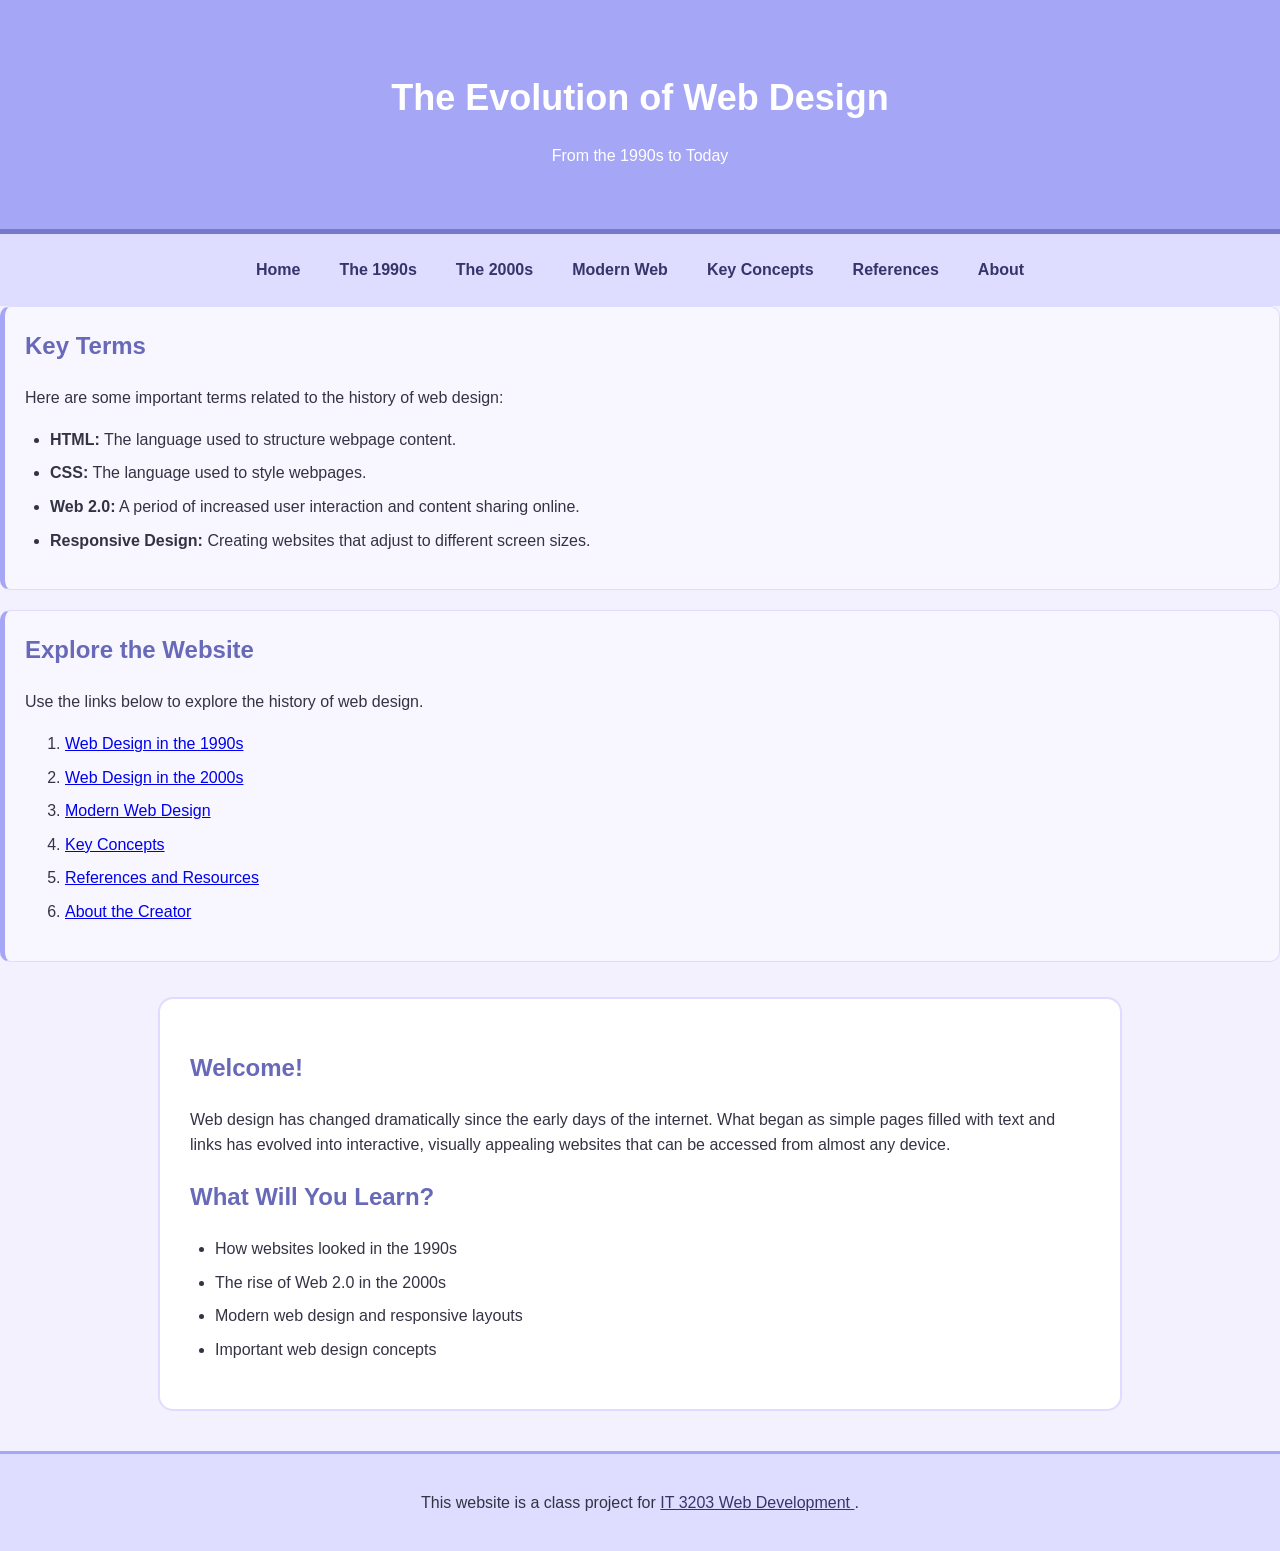
==== index.html @ f6e2ba7c "Complete web design evolution website" ====
<!DOCTYPE html>
<html lang="en">
<head>
    <meta charset="UTF-8">
    <title>The Evolution of Web Design</title>
    <link rel="stylesheet" href="style.css">

</head>
<body>

    <!-- Website Header -->
    <header>
        <h1>The Evolution of Web Design</h1>
        <p>From the 1990s to Today</p>
    </header>

    <!-- Main Navigation -->
    <nav>
        <a href="index.html">Home</a>
        <a href="1990s.html">The 1990s</a>
        <a href="2000s.html">The 2000s</a>
        <a href="modern.html">Modern Web</a>
        <a href="concepts.html">Key Concepts</a>
        <a href="references.html">References</a>
        <a href="about.html">About</a>
    </nav>
    
<!-- Key Terms Section -->
<section>
    <h2>Key Terms</h2>

    <p>
        Here are some important terms related
        to the history of web design:
    </p>

    <ul>
        <li>
            <strong>HTML:</strong> The language used
            to structure webpage content.
        </li>
        <li>
            <strong>CSS:</strong> The language used
            to style webpages.
        </li>
        <li>
            <strong>Web 2.0:</strong> A period of
            increased user interaction and
            content sharing online.
        </li>
        <li>
            <strong>Responsive Design:</strong>
            Creating websites that adjust to
            different screen sizes.
        </li>
    </ul>
</section>

<!-- Table of Contents -->
<section>
    <h2>Explore the Website</h2>

    <p>
        Use the links below to explore
        the history of web design.
    </p>

    <ol>
        <li>
            <a href="1990s.html">
                Web Design in the 1990s
            </a>
        </li>
        <li>
            <a href="2000s.html">
                Web Design in the 2000s
            </a>
        </li>
        <li>
            <a href="modern.html">
                Modern Web Design
            </a>
        </li>
        <li>
            <a href="concepts.html">
                Key Concepts
            </a>
        </li>
        <li>
            <a href="references.html">
                References and Resources
            </a>
        </li>
        <li>
            <a href="about.html">
                About the Creator
            </a>
        </li>
    </ol>
</section>

    <!-- Main Content -->
    <main>

        <h2>Welcome!</h2>

        <p>
            Web design has changed dramatically since
            the early days of the internet. What began
            as simple pages filled with text and links
            has evolved into interactive, visually
            appealing websites that can be accessed
            from almost any device.
        </p>

        <h2>What Will You Learn?</h2>

        <ul>
            <li>How websites looked in the 1990s</li>
            <li>The rise of Web 2.0 in the 2000s</li>
            <li>Modern web design and responsive layouts</li>
            <li>Important web design concepts</li>
        </ul>

    </main>

<!-- Class Project Footer -->
<footer>
    <p>
        This website is a class project for
        <a href="https://ksuweb.github.io/IT3203/">
            IT 3203 Web Development
        </a>.
    </p>
</footer>
</body>
</html>
---- style.css ----
/* General website styling */
body {
    background-color: #f4f1ff;
    color: #333344;
    font-family: Arial, sans-serif;
    margin: 0;
    line-height: 1.6;
}

/* Website header */
header {
    background-color: #a5a6f6;
    color: white;
    text-align: center;
    padding: 45px 20px;
    border-bottom: 5px solid #7778c8;
}

header h1 {
    font-size: 36px;
    margin-bottom: 10px;
}

/* Navigation menu using Flexbox */
nav {
    background-color: #dedcff;
    display: flex;
    justify-content: center;
    flex-wrap: wrap;
    gap: 15px;
    padding: 15px;
}

nav a {
    color: #35356b;
    text-decoration: none;
    font-weight: bold;
    padding: 8px 12px;
    border-radius: 8px;
}

/* Hover effect */
nav a:hover {
    background-color: #8586d8;
    color: white;
}

/* Main content */
main {
    max-width: 900px;
    margin: 35px auto;
    padding: 30px;
    background-color: white;
    border: 2px solid #dedcff;
    border-radius: 15px;
}

h2 {
    color: #6869b8;
}

/* List styling */
ul {
    padding-left: 25px;
}

li {
    margin-bottom: 8px;
}

/* Footer styling */
footer {
    background-color: #dedcff;
    text-align: center;
    padding: 20px;
    margin-top: 40px;
    border-top: 3px solid #a5a6f6;
}

footer a {
    color: #35356b;
}

footer a:hover {
    color: #6869b8;
}

/* Table styling */
table {
    width: 100%;
    border-collapse: collapse;
    margin-top: 20px;
    margin-bottom: 20px;
}

th {
    background-color: #a5a6f6;
    color: white;
    padding: 12px;
}

td {
    padding: 12px;
    border: 1px solid #dedcff;
}

/* Alternating row colors */
tr:nth-child(even) {
    background-color: #f4f1ff;
}

/* Responsive design for smaller screens */
@media (max-width: 600px) {
    header h1 {
        font-size: 26px;
    }

    nav {
        flex-direction: column;
        align-items: center;
    }

    main {
        margin: 15px;
        padding: 20px;
    }

    table {
        font-size: 14px;
    }
}

/* Key concept cards */
section {
    background-color: #f8f7ff;
    border: 1px solid #dedcff;
    border-left: 5px solid #a5a6f6;
    border-radius: 10px;
    padding: 20px;
    margin-bottom: 20px;
}

section h2 {
    margin-top: 0;
}

section:hover {
    background-color: #eeecff;
}

/* Links inside main content */
main a {
    color: #5859ad;
    font-weight: bold;
    text-decoration: underline;
}

/* Link hover effect */
main a:hover {
    color: #30317d;
}

/* Spacing for reference descriptions */
main li p {
    margin-top: 5px;
    font-size: 14px;
    color: #555566;
}

/* Historical website image */
figure {
    margin: 25px 0;
    text-align: center;
}

figure img {
    max-width: 100%;
    height: auto;
    border: 3px solid #a5a6f6;
    border-radius: 10px;
}

figcaption {
    color: #555566;
    font-size: 14px;
    margin-top: 10px;
    font-style: italic;
}
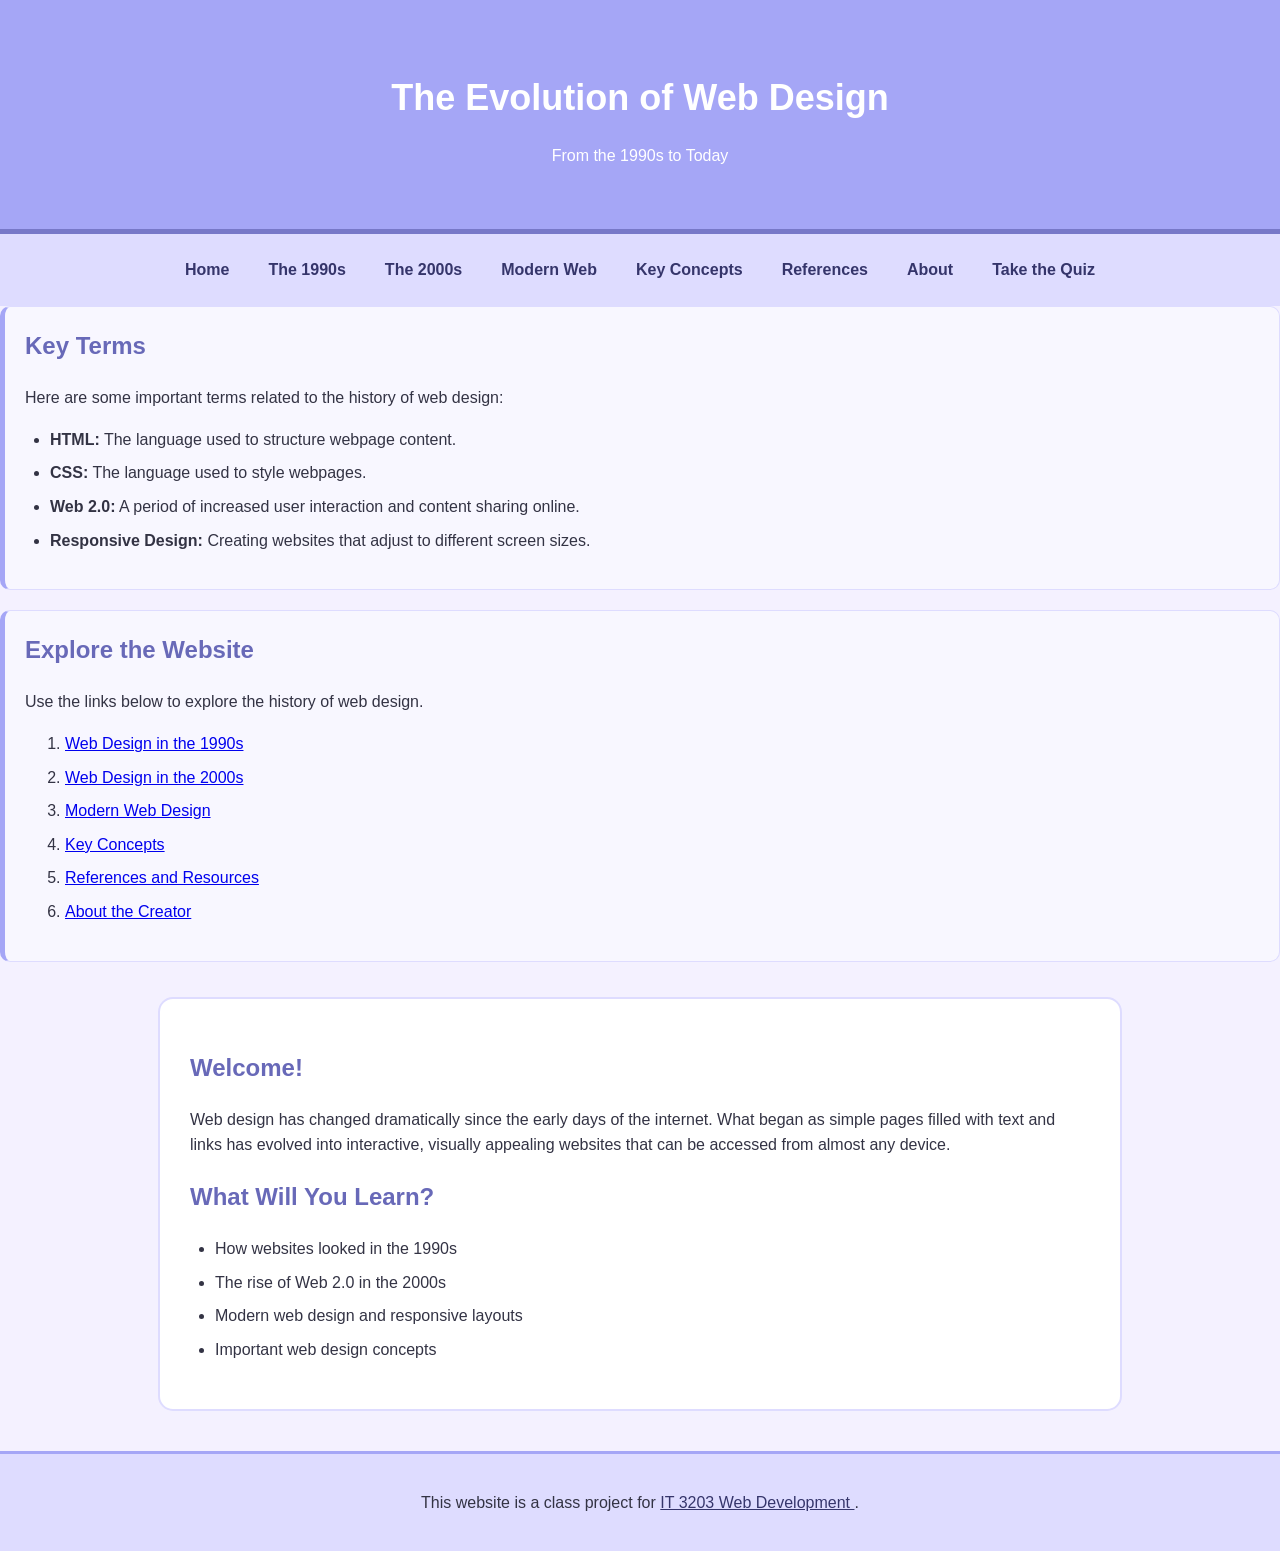
==== commit 3fce7be2: "Update navigation with 'Take the Quiz' link Added a 'Take the Quiz' link to the main navigation." ====
--- a/index.html
+++ b/index.html
@@ -15,16 +15,19 @@
         <p>From the 1990s to Today</p>
     </header>
 
-    <!-- Main Navigation -->
-    <nav>
-        <a href="index.html">Home</a>
-        <a href="1990s.html">The 1990s</a>
-        <a href="2000s.html">The 2000s</a>
-        <a href="modern.html">Modern Web</a>
-        <a href="concepts.html">Key Concepts</a>
-        <a href="references.html">References</a>
-        <a href="about.html">About</a>
-    </nav>
+  
+<!-- Main Navigation -->
+<nav>
+    <a href="index.html">Home</a>
+    <a href="1990s.html">The 1990s</a>
+    <a href="2000s.html">The 2000s</a>
+    <a href="modern.html">Modern Web</a>
+    <a href="concepts.html">Key Concepts</a>
+    <a href="references.html">References</a>
+    <a href="about.html">About</a>
+    <a href="quiz.html">Take the Quiz</a>
+</nav>
+
     
 <!-- Key Terms Section -->
 <section>
